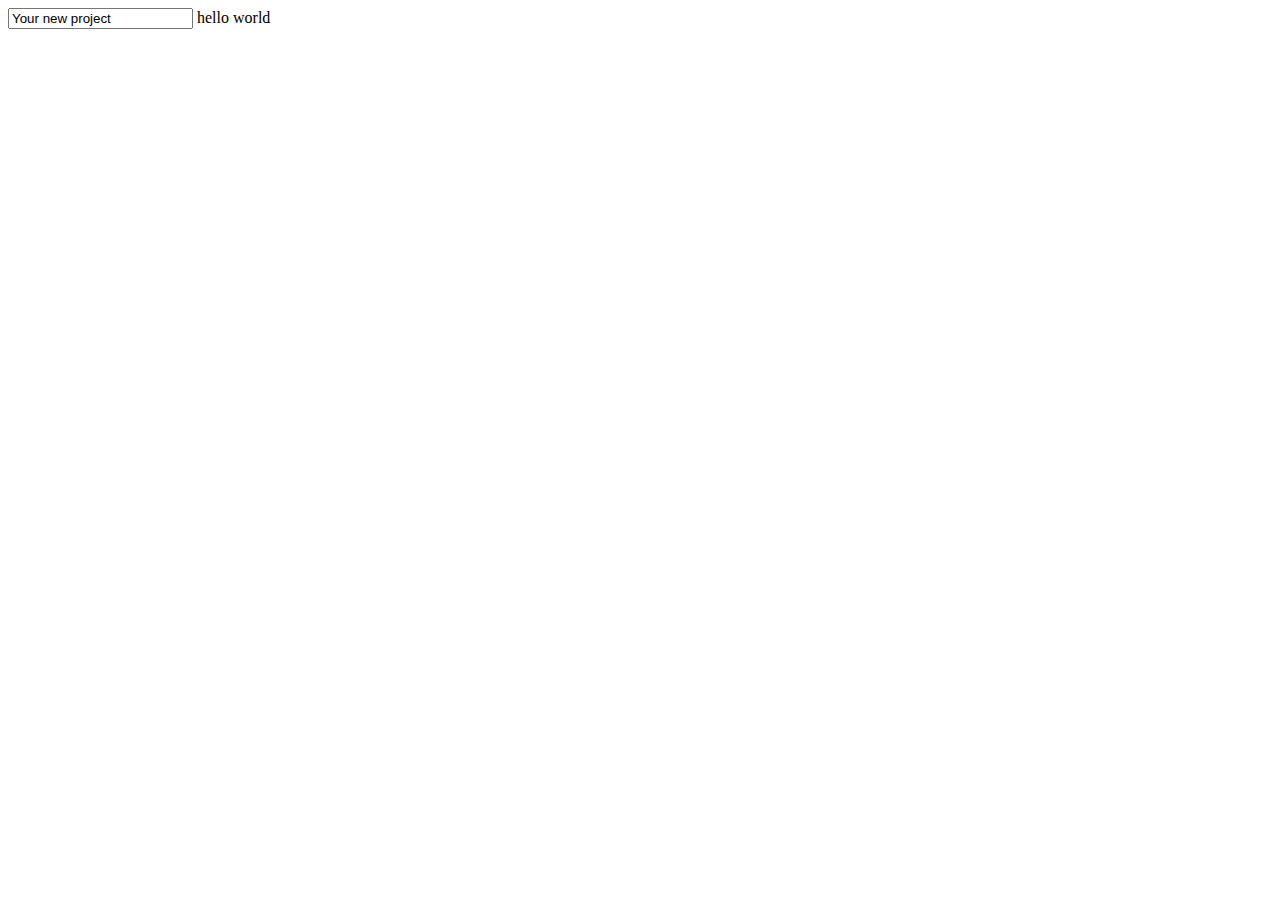
==== TenThousandHours/index.html @ f13b3030 "first commit" ====
<!DOCTYPE html>
<html>
	<head>
		<meta http-equiv="Content-Type" content="text/html; charset=utf-8">
		<link type="text/css" rel="stylesheet" href="scripts/main.css" />
		<link type="text/css" rel="stylesheet" href="scripts/jquery-ui.css" />
		<script type="text/javascript" src="scripts/jquery-1.8.1.min.js"></script>
		<script type="text/javascript" src="scripts/jquery-ui-1.8.23.custom.min.js"></script>
		<script type="text/javascript" charset="utf-8">
			$(document).ready( function() {
					$( "#slider" ).slider();
					alert("after slider");
				});
			//$(function() {
			//	$( "#slider" ).slider();
			//});
			
			function BoxFadeIn(){
				alert("fade in");
			}

function NewPlan(){
	$.post("MakePlan", {newPlan: 1, planName: "jquery", hour:"12"}, function (xml){
		alert(xml);
	})
}

function DisplayWholeFrom(){
	$("#NewProject").html(
		//'<form name="NewProject" action="/TenThousandHours/MakePlan" method="post">\
		'<form name="NewProject">\
		<input type="hidden" name="newPlan" value="1" />\
		<input id="NewProjectFocusText" type="text" value="" name="planName" size="10" class="wide" /><br />\
		<input type="text" value="10" name="hour" size="4" />Hour\
		<input type="">\
		<input type="submit" value="+" onclick="NewPlan()"/></form>\
		<button type="button" onclick="NewPlan()">+</button>'
	);
	var text_val = document.getElementById("NewProjectFocusText");
	text_val.focus();
}
		</script>
	</head>
	<body>
		<div id="NewProject" class="blocktext">
			<input type="text" value="Your new project" name="ProjectName" onclick="DisplayWholeFrom();"/> hello world
		</div>
		<div class="demo">
			<div id="slider"></div>
		</div>
	</body>
</html>
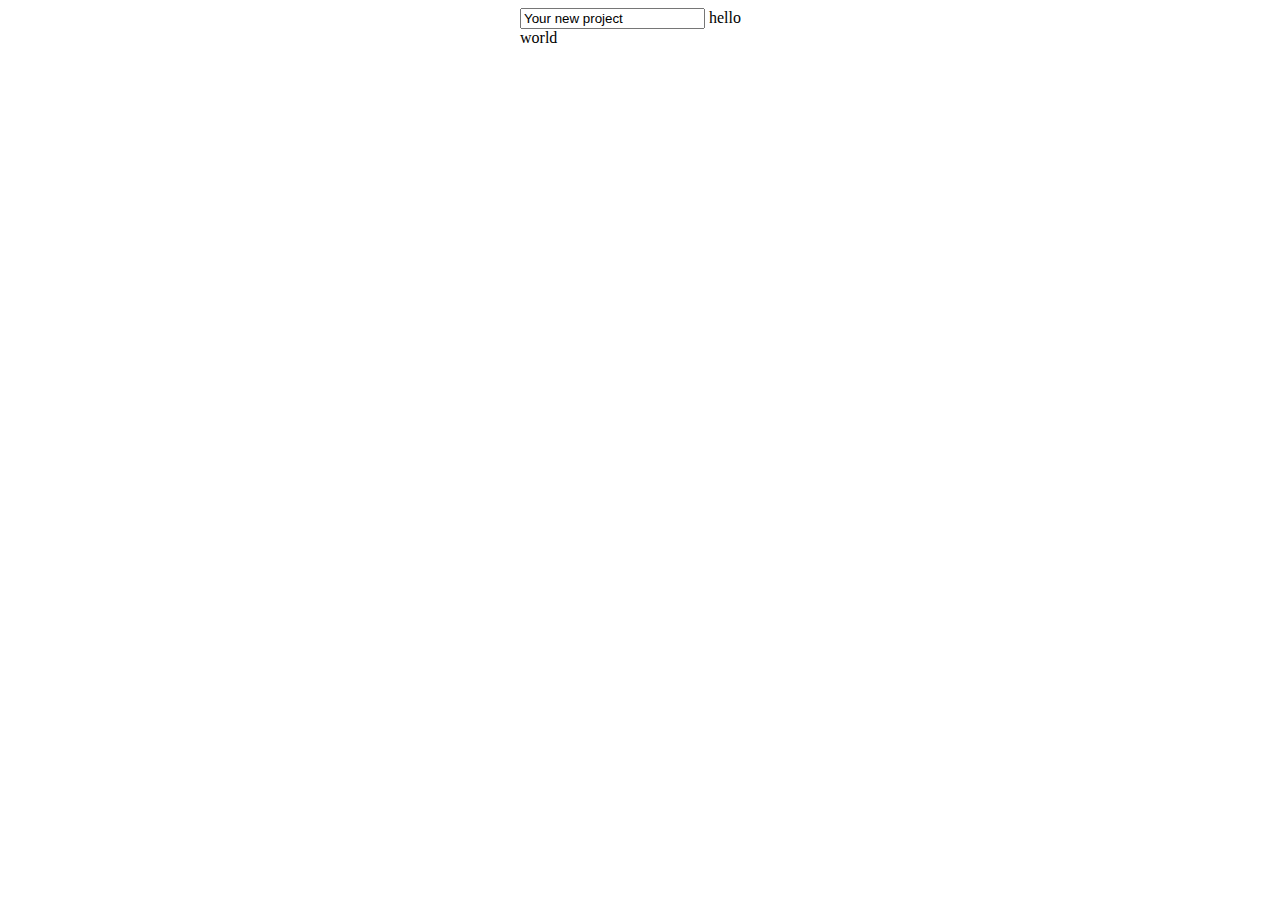
==== commit e3d7f670: "update js script path (including css, js ui)" ====
--- a/TenThousandHours/index.html
+++ b/TenThousandHours/index.html
@@ -1,52 +1,57 @@
-<!DOCTYPE html>
-<html>
-	<head>
-		<meta http-equiv="Content-Type" content="text/html; charset=utf-8">
-		<link type="text/css" rel="stylesheet" href="scripts/main.css" />
-		<link type="text/css" rel="stylesheet" href="scripts/jquery-ui.css" />
-		<script type="text/javascript" src="scripts/jquery-1.8.1.min.js"></script>
-		<script type="text/javascript" src="scripts/jquery-ui-1.8.23.custom.min.js"></script>
-		<script type="text/javascript" charset="utf-8">
-			$(document).ready( function() {
-					$( "#slider" ).slider();
-					alert("after slider");
-				});
-			//$(function() {
-			//	$( "#slider" ).slider();
-			//});
-			
-			function BoxFadeIn(){
-				alert("fade in");
-			}
-
-function NewPlan(){
-	$.post("MakePlan", {newPlan: 1, planName: "jquery", hour:"12"}, function (xml){
-		alert(xml);
-	})
-}
-
-function DisplayWholeFrom(){
-	$("#NewProject").html(
-		//'<form name="NewProject" action="/TenThousandHours/MakePlan" method="post">\
-		'<form name="NewProject">\
-		<input type="hidden" name="newPlan" value="1" />\
-		<input id="NewProjectFocusText" type="text" value="" name="planName" size="10" class="wide" /><br />\
-		<input type="text" value="10" name="hour" size="4" />Hour\
-		<input type="">\
-		<input type="submit" value="+" onclick="NewPlan()"/></form>\
-		<button type="button" onclick="NewPlan()">+</button>'
-	);
-	var text_val = document.getElementById("NewProjectFocusText");
-	text_val.focus();
-}
-		</script>
-	</head>
-	<body>
-		<div id="NewProject" class="blocktext">
-			<input type="text" value="Your new project" name="ProjectName" onclick="DisplayWholeFrom();"/> hello world
-		</div>
-		<div class="demo">
-			<div id="slider"></div>
-		</div>
-	</body>
-</html>
+<!DOCTYPE html>
+<html>
+	<head>
+		<meta http-equiv="Content-Type" content="text/html; charset=utf-8">
+		<link type="text/css" rel="stylesheet" href="scripts/main.css" />
+		<link type="text/css" rel="stylesheet" href="scripts/jquery-ui.css" />
+		<script type="text/javascript" src="scripts/jquery-1.8.1.min.js"></script>
+		<script type="text/javascript" src="scripts/jquery-ui-1.8.23.custom.min.js"></script>
+		<script type="text/javascript" charset="utf-8">
+			$(document).ready( function() {
+					$( "#slider" ).slider();
+					GetPlan();
+				});
+			//$(function() {
+			//	$( "#slider" ).slider();
+			//});
+			
+			function BoxFadeIn(){
+				alert("fade in");
+			}
+function GetPlan(){
+	$.get("GetPlan", {publicPlans: 1}, function (xml){
+		alert(xml);
+	})
+}
+
+function NewPlan(){
+	$.post("MakePlan", {newPlan: 1, planName: "jquery", hour:"12"}, function (xml){
+		alert(xml);
+	})
+}
+
+function DisplayWholeFrom(){
+	$("#NewProject").html(
+		//'<form name="NewProject" action="/TenThousandHours/MakePlan" method="post">\
+		'<form name="NewProject">\
+		<input type="hidden" name="newPlan" value="1" />\
+		<input id="NewProjectFocusText" type="text" value="" name="planName" size="10" class="wide" /><br />\
+		<input type="text" value="10" name="hour" size="4" />Hour\
+		<input type="">\
+		<input type="submit" value="+" onclick="NewPlan()"/></form>\
+		<button type="button" onclick="NewPlan()">+</button>'
+	);
+	var text_val = document.getElementById("NewProjectFocusText");
+	text_val.focus();
+}
+		</script>
+	</head>
+	<body>
+		<div id="NewProject" class="blocktext">
+			<input type="text" value="Your new project" name="ProjectName" onclick="DisplayWholeFrom();"/> hello world
+		</div>
+		<div class="demo">
+			<div id="slider"></div>
+		</div>
+	</body>
+</html>
--- a/TenThousandHours/scripts/main.css
+++ b/TenThousandHours/scripts/main.css
@@ -0,0 +1,39 @@
+/*body {
+  font-family: Verdana, Helvetica, sans-serif;
+  background-color: #DDDDDD;
+}*/
+div.blocktext {
+  margin-left: auto;
+  margin-right: auto;
+  width: 15em
+}
+
+div.dynamicSliderRegion {
+	padding: 10px !important; 
+	margin-left: auto;
+	margin-right: auto;
+	width: 570px;
+	/*height: 1000px; */
+}
+
+div.planItem{
+	margin-top: 10px;
+	margin-bottom: 10px;
+	height: 25px;
+	/*margin: 50px;
+	padding: 10px;*/
+}
+
+div.minusEdit{
+	float:left;
+	width: 30px;
+}
+div.plusEdit{
+	width: 30px;
+	float: right;
+}
+div.slider{
+	width:500px;
+	float:left;
+}
+.wide {width:100%;}
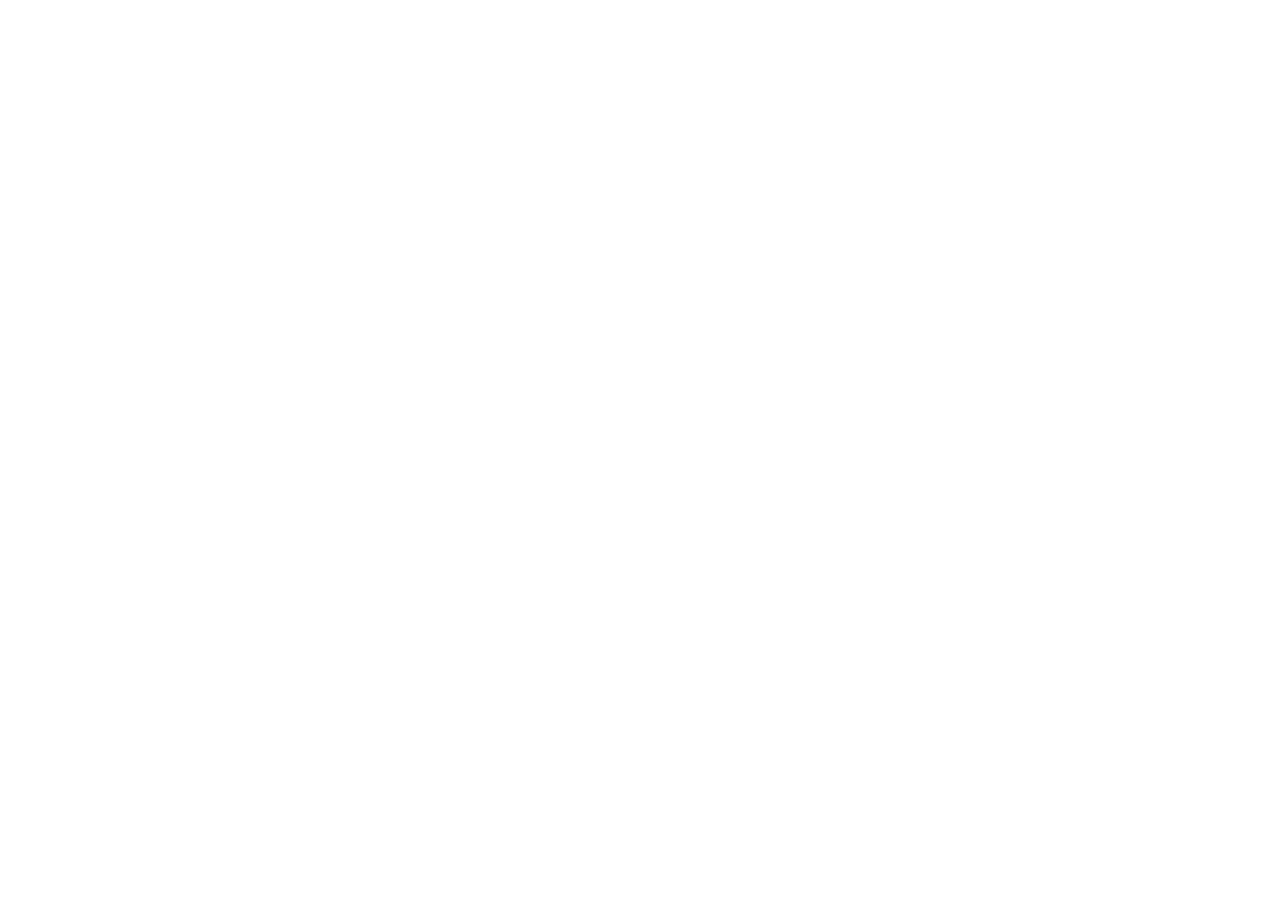
==== commit 602cec54: "TenThousandHours/index.html: 	Add Homepage" ====
--- a/TenThousandHours/index.html
+++ b/TenThousandHours/index.html
@@ -2,56 +2,67 @@
 <html>
 	<head>
 		<meta http-equiv="Content-Type" content="text/html; charset=utf-8">
-		<link type="text/css" rel="stylesheet" href="scripts/main.css" />
-		<link type="text/css" rel="stylesheet" href="scripts/jquery-ui.css" />
-		<script type="text/javascript" src="scripts/jquery-1.8.1.min.js"></script>
-		<script type="text/javascript" src="scripts/jquery-ui-1.8.23.custom.min.js"></script>
+		<script type="text/javascript" src="js/jquery-1.8.3.js"></script>
+		<script src="js/jquery-ui-1.9.2.custom.js"></script>
+		<link href="css/smoothness/jquery-ui-1.9.2.custom.css" rel="stylesheet">
+		<link href="css/main.css" rel="stylesheet">
 		<script type="text/javascript" charset="utf-8">
 			$(document).ready( function() {
-					$( "#slider" ).slider();
-					GetPlan();
-				});
-			//$(function() {
-			//	$( "#slider" ).slider();
-			//});
-			
-			function BoxFadeIn(){
-				alert("fade in");
+				postArray = {}
+				$.get("/TenThousandHours/loginController", postArray, 
+					function (data){
+						if (data.result == 1){
+							$.each(data, function(index, value){
+								//console.log("index:"+index +" value:" + value);
+							});
+							$("#logLink").attr("href", data.logoutURL);
+							$("#logLink").text("Logout");
+							$("#personalLink").show();
+							$("#homeLink").show();
+						}else{
+							$("#logLink").attr("href", data.loginURL);
+							$("#logLink").text("Login");
+							//$("#personalLink").hide();
+							//$("#homeLink").hide();
+						}
+					},
+					"json");
+				
+				postArray["op"] = "publicPlans";
+				$.get("/TenThousandHours/GetPlan", postArray,function(data){
+					if (data.result == 1){
+						for (i = 0;i<data.totalNum;i++){
+							$.each(data.plans[i], function(index, value){
+								console.log("index:"+ index +" value:" + value);
+							});
+							var plan = data.plans[i]
+							drawBar(plan.id, plan.author + "'s " + plan.planName, plan.totalTime, plan.spentTime );
+						}
+					}
+				}, "json");
+				console.log("send finish");
+			});
+			function drawBar(planID, displayName, totalTime, spentTime ){
+				var planTag = $("<div />", { "id": planID,  "class": "planItem"});
+				var barTag = $("<div />", { "id": "bar" + planID } );
+				barTag.progressbar({ "max": totalTime, "value": spentTime});
+				barTag.height(10);
+				// final aggregate 
+				planTag.append(barTag);
+				
+				$("#barRegion").append( displayName );
+				$("#barRegion").append( planTag );
+				//planList.push(planID);
 			}
-function GetPlan(){
-	$.get("GetPlan", {publicPlans: 1}, function (xml){
-		alert(xml);
-	})
-}
-
-function NewPlan(){
-	$.post("MakePlan", {newPlan: 1, planName: "jquery", hour:"12"}, function (xml){
-		alert(xml);
-	})
-}
-
-function DisplayWholeFrom(){
-	$("#NewProject").html(
-		//'<form name="NewProject" action="/TenThousandHours/MakePlan" method="post">\
-		'<form name="NewProject">\
-		<input type="hidden" name="newPlan" value="1" />\
-		<input id="NewProjectFocusText" type="text" value="" name="planName" size="10" class="wide" /><br />\
-		<input type="text" value="10" name="hour" size="4" />Hour\
-		<input type="">\
-		<input type="submit" value="+" onclick="NewPlan()"/></form>\
-		<button type="button" onclick="NewPlan()">+</button>'
-	);
-	var text_val = document.getElementById("NewProjectFocusText");
-	text_val.focus();
-}
 		</script>
 	</head>
 	<body>
-		<div id="NewProject" class="blocktext">
-			<input type="text" value="Your new project" name="ProjectName" onclick="DisplayWholeFrom();"/> hello world
-		</div>
-		<div class="demo">
-			<div id="slider"></div>
-		</div>
+	<div id="navigationLink">
+		<a id="homeLink" href="index.html" style="display: none">Home</a>
+		<a id="personalLink" href="personal.html" style="display: none">Personal Page</a>
+		<a id="logLink" href=""></a>
+	</div>
+	<div id="barRegion" class="dynamicSliderRegion planItem">
+	</div>
 	</body>
 </html>
--- a/TenThousandHours/css/main.css
+++ b/TenThousandHours/css/main.css
@@ -0,0 +1,44 @@
+/*body {
+  font-family: Verdana, Helvetica, sans-serif;
+  background-color: #DDDDDD;
+}*/
+div.blockText {
+  margin-left: auto;
+  margin-right: auto;
+  width: 15em
+}
+
+div.dynamicSliderRegion {
+	padding: 10px !important; 
+	margin-left: auto;
+	margin-right: auto;
+	width: 600px;
+	/*height: 1000px; */
+}
+
+div.planItem{
+	margin-top: 10px;
+	margin-bottom: 10px;
+	height: 25px;
+	/*margin: 50px;
+	padding: 10px;*/
+}
+/*
+div.minusEdit{
+	float:left;
+	vertical-align:middle;
+}
+
+div.plusEdit{
+	//width: 30px;
+	float: right;
+}
+*/
+div.slider{
+	width:500px;
+	//float:left;
+}
+
+.ui-slider .ui-slider-handle { width: 0.6em; height: 1.2em; }
+
+.wide {width:100%;}
